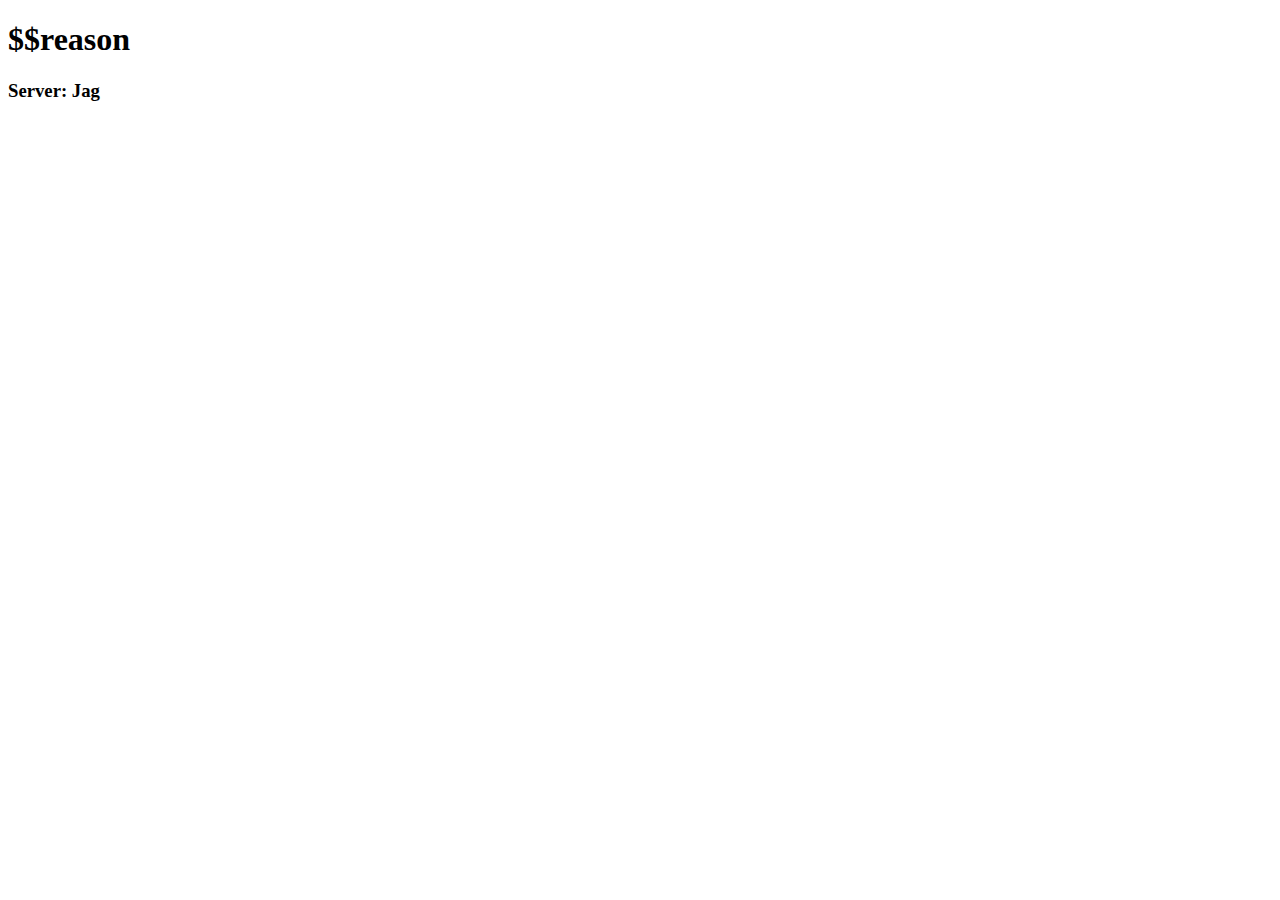
==== panzer/assets/reject.html @ 1e6d3747 "working prototype" ====
<!DOCTYPE HTML PUBLIC "-//W3C//DTD HTML 4.01//EN" "http://www.w3.org/TR/html4/strict.dtd">
<html>
    <head>
        <meta http-equiv="Content-Type" content="text/html;charset=utf-8">
        <title>Rejected</title>
    </head>
    <body>
        <h1>$$reason</h1>
        <h3>Server: Jag</h3>
    </body>
</html>
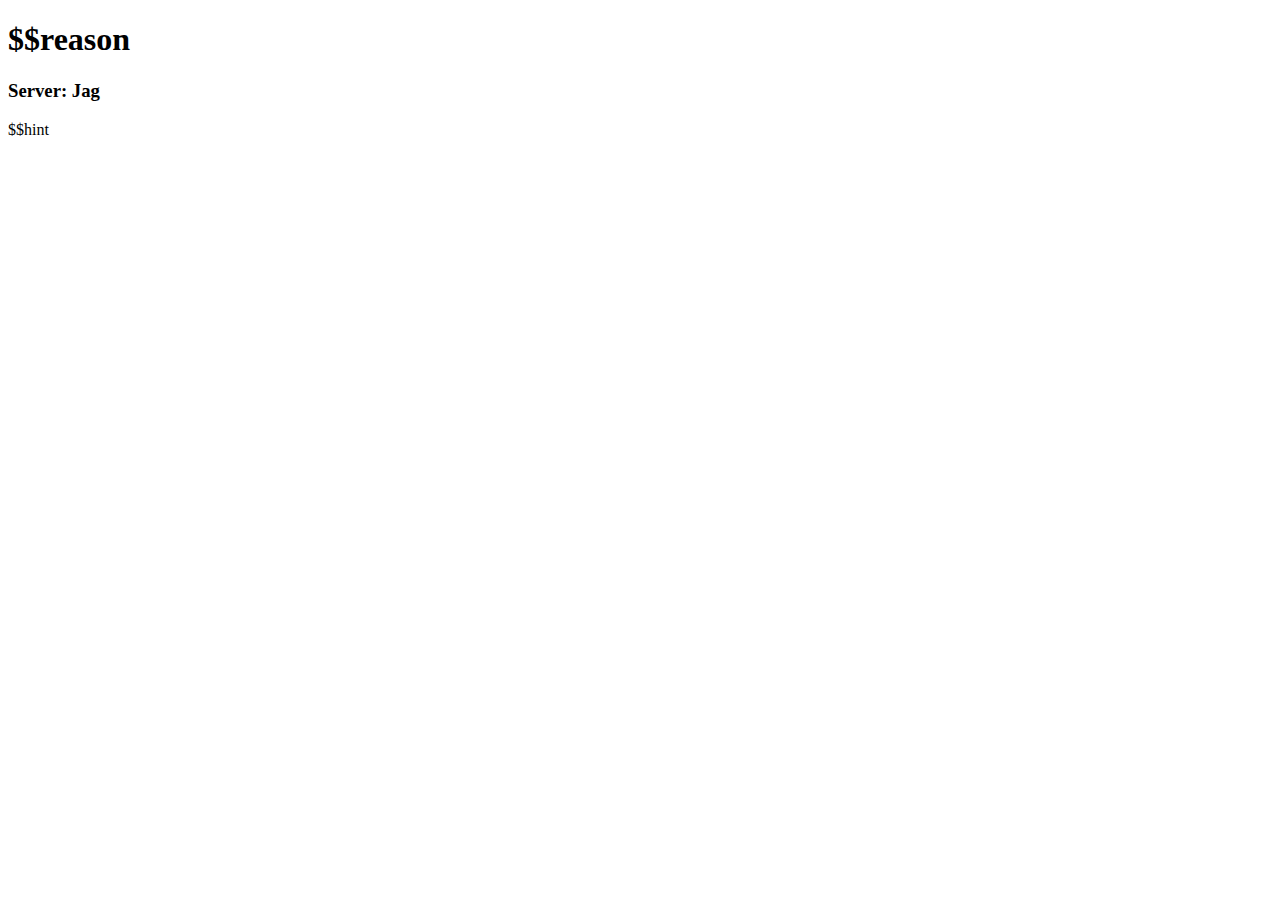
==== commit 0908304e: "massive update" ====
--- a/panzer/assets/reject.html
+++ b/panzer/assets/reject.html
@@ -1,4 +1,4 @@
-<!DOCTYPE HTML PUBLIC "-//W3C//DTD HTML 4.01//EN" "http://www.w3.org/TR/html4/strict.dtd">
+<!DOCTYPE HTML>
 <html>
     <head>
         <meta http-equiv="Content-Type" content="text/html;charset=utf-8">
@@ -7,5 +7,6 @@
     <body>
         <h1>$$reason</h1>
         <h3>Server: Jag</h3>
+        <p>$$hint</p>
     </body>
 </html>